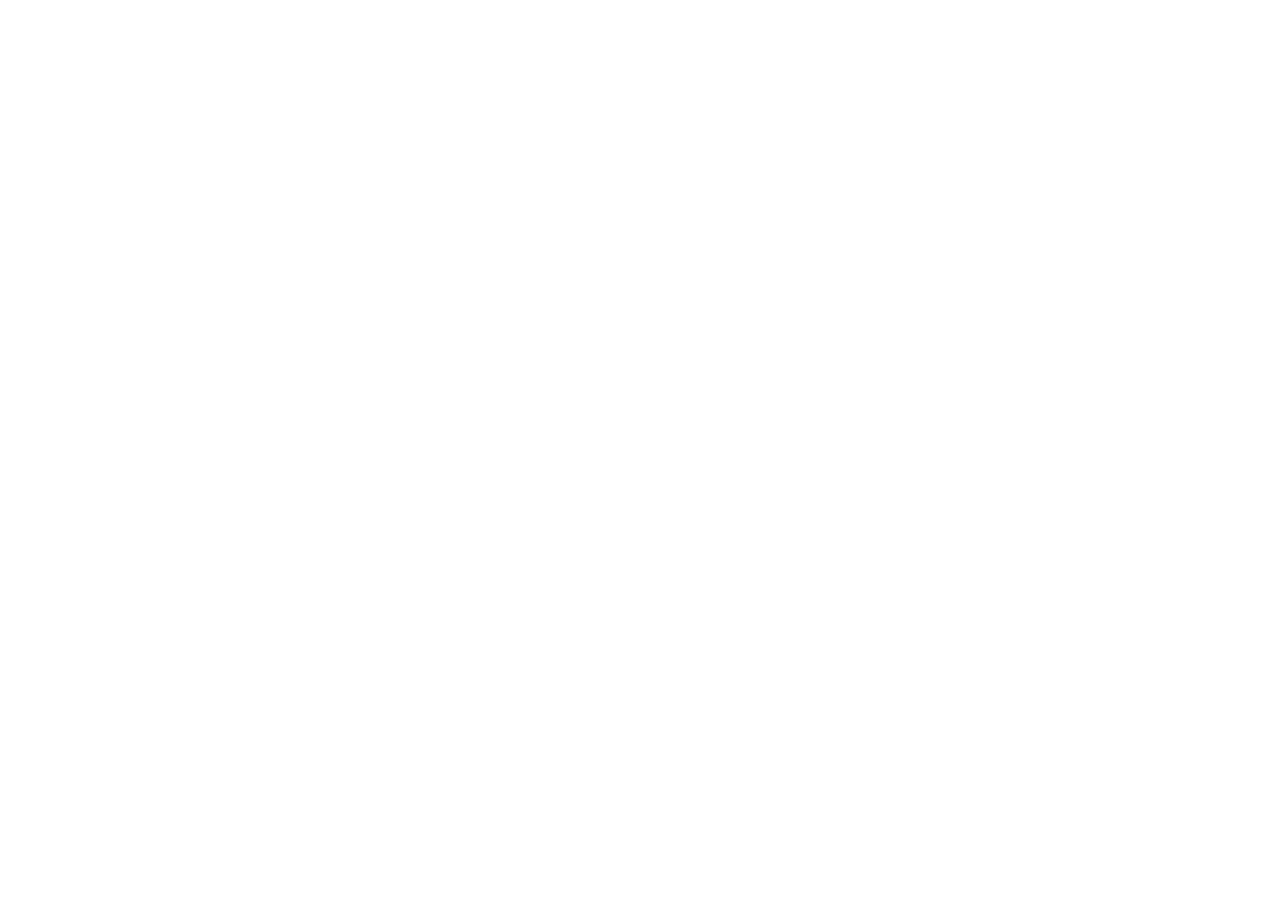
==== web/index.html @ 158bd446 "upgrade+nullSafety" ====
<!DOCTYPE html>
<html>
<head>
  <!--
    If you are serving your web app in a path other than the root, change the
    href value below to reflect the base path you are serving from.

    The path provided below has to start and end with a slash "/" in order for
    it to work correctly.

    Fore more details:
    * https://developer.mozilla.org/en-US/docs/Web/HTML/Element/base
  -->
  <base href="/">

  <meta charset="UTF-8">
  <meta content="IE=Edge" http-equiv="X-UA-Compatible">
  <meta name="description" content="A new Flutter project.">

  <!-- iOS meta tags & icons -->
  <meta name="apple-mobile-web-app-capable" content="yes">
  <meta name="apple-mobile-web-app-status-bar-style" content="black">
  <meta name="apple-mobile-web-app-title" content="space_craft">
  <link rel="apple-touch-icon" href="icons/Icon-192.png">

  <!-- Favicon -->
  <link rel="icon" type="image/png" href="favicon.png"/>

  <title>space_craft</title>
  <link rel="manifest" href="manifest.json">
</head>
<body>
  <!-- This script installs service_worker.js to provide PWA functionality to
       application. For more information, see:
       https://developers.google.com/web/fundamentals/primers/service-workers -->
  <script>
    if ('serviceWorker' in navigator) {
      window.addEventListener('flutter-first-frame', function () {
        navigator.serviceWorker.register('flutter_service_worker.js');
      });
    }
  </script>
  <script src="main.dart.js" type="application/javascript"></script>
</body>
</html>
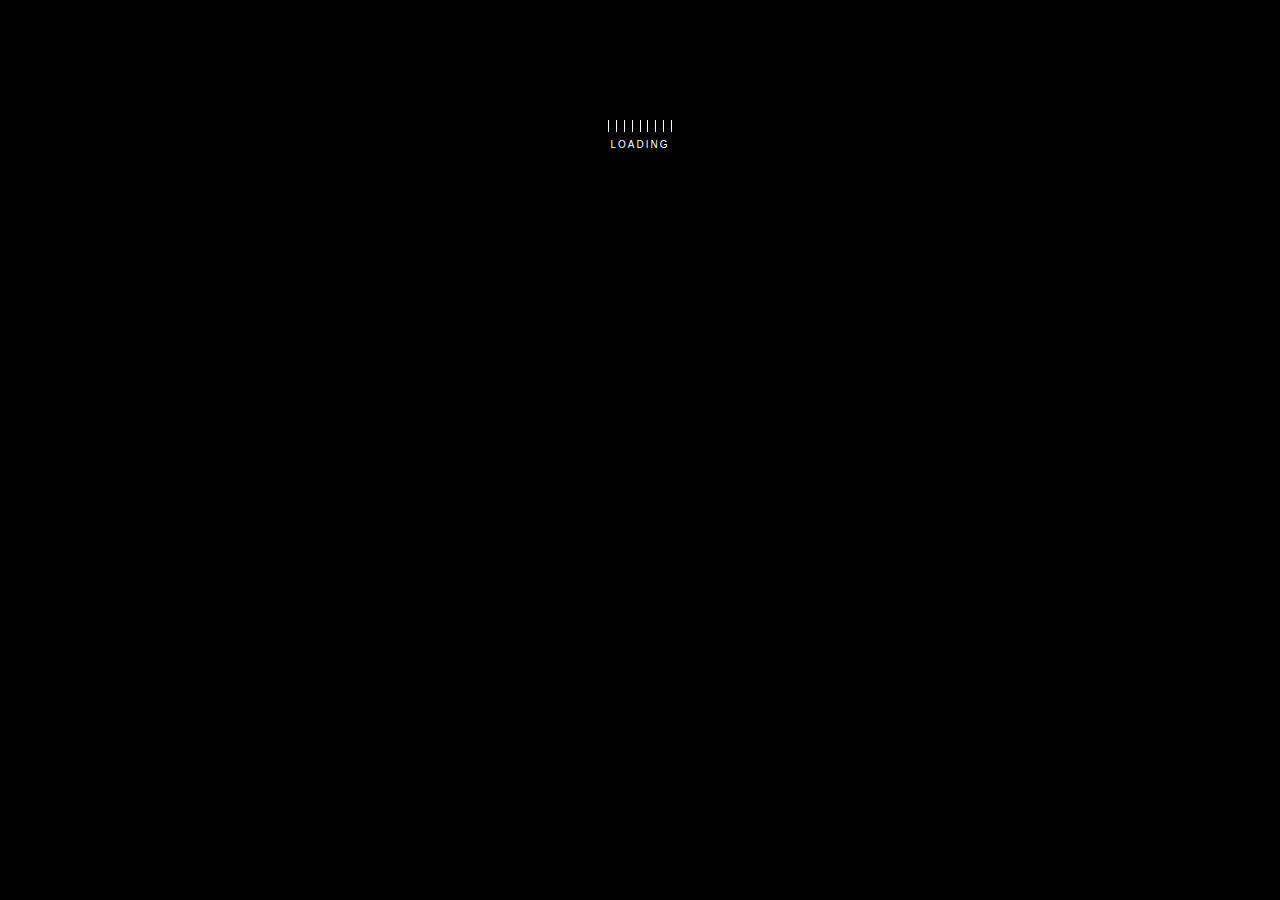
==== commit 6e655005: "added-loading-indicator" ====
--- a/web/index.html
+++ b/web/index.html
@@ -1,7 +1,7 @@
 <!DOCTYPE html>
 <html>
-<head>
-  <!--
+  <head>
+    <!--
     If you are serving your web app in a path other than the root, change the
     href value below to reflect the base path you are serving from.
 
@@ -11,35 +11,62 @@
     Fore more details:
     * https://developer.mozilla.org/en-US/docs/Web/HTML/Element/base
   -->
-  <base href="/">
+    <base href="$FLUTTER_BASE_HREF" />
 
-  <meta charset="UTF-8">
-  <meta content="IE=Edge" http-equiv="X-UA-Compatible">
-  <meta name="description" content="A new Flutter project.">
+    <meta charset="UTF-8" />
+    <meta content="IE=Edge" http-equiv="X-UA-Compatible" />
+    <meta name="description" content="A old Flutter-game project." />
 
-  <!-- iOS meta tags & icons -->
-  <meta name="apple-mobile-web-app-capable" content="yes">
-  <meta name="apple-mobile-web-app-status-bar-style" content="black">
-  <meta name="apple-mobile-web-app-title" content="space_craft">
-  <link rel="apple-touch-icon" href="icons/Icon-192.png">
+    <!-- iOS meta tags & icons -->
+    <meta name="apple-mobile-web-app-capable" content="yes" />
+    <meta name="apple-mobile-web-app-status-bar-style" content="black" />
+    <meta name="apple-mobile-web-app-title" content="space_craft" />
+    <link rel="apple-touch-icon" href="icons/Icon-192.png" />
 
-  <!-- Favicon -->
-  <link rel="icon" type="image/png" href="favicon.png"/>
+    <link rel="stylesheet" type="text/css" href="styles.css" />
 
-  <title>space_craft</title>
-  <link rel="manifest" href="manifest.json">
-</head>
-<body>
-  <!-- This script installs service_worker.js to provide PWA functionality to
+    <!-- Favicon -->
+    <link rel="icon" type="image/png" href="favicon.png" />
+
+    <title>space_craft</title>
+    <link rel="manifest" href="manifest.json" />
+  </head>
+  <body>
+    <div id ="loadingIndicator" class="preloader-2">
+      <span class="line line-1"></span>
+      <span class="line line-2"></span>
+      <span class="line line-3"></span>
+      <span class="line line-4"></span>
+      <span class="line line-5"></span>
+      <span class="line line-6"></span>
+      <span class="line line-7"></span>
+      <span class="line line-8"></span>
+      <span class="line line-9"></span>
+      <div>Loading</div>
+    </div>
+
+
+    <!-- This script installs service_worker.js to provide PWA functionality to
        application. For more information, see:
        https://developers.google.com/web/fundamentals/primers/service-workers -->
-  <script>
-    if ('serviceWorker' in navigator) {
-      window.addEventListener('flutter-first-frame', function () {
-        navigator.serviceWorker.register('flutter_service_worker.js');
-      });
-    }
-  </script>
-  <script src="main.dart.js" type="application/javascript"></script>
-</body>
+    <script>
+      if ("serviceWorker" in navigator) {
+        window.addEventListener("flutter-first-frame", function () {
+          navigator.serviceWorker.register("flutter_service_worker.js");
+        });
+      }
+    </script>
+    <script src="main.dart.js" type="application/javascript"></script>
+
+    <script>
+      window.onload = function () {
+        setTimeout(function () {
+          var loadingIndicator = document.getElementById("loadingIndicator");
+          if (loadingIndicator) {
+            loadingIndicator.remove();
+          }
+        }, 10000);
+      };
+    </script>
+  </body>
 </html>
--- a/web/styles.css
+++ b/web/styles.css
@@ -0,0 +1,86 @@
+body {
+  background: #000;
+  overflow: hide;
+}
+
+.preloader-2 {
+  margin: 120px auto 0;
+}
+
+div {
+  color: #fff;
+  margin: 5px 0;
+  text-transform: uppercase;
+  text-align: center;
+  font-family: "Arial", sans-serif;
+  font-size: 10px;
+  letter-spacing: 2px;
+}
+
+.preloader-2 .line {
+  width: 1px;
+  height: 12px;
+  background: #fff;
+  margin: 0 1px;
+  display: inline-block;
+  animation: opacity-2 1000ms infinite ease-in-out;
+}
+
+.preloader-2 .line-1 {
+  animation-delay: 800ms;
+}
+
+.preloader-2 .line-2 {
+  animation-delay: 600ms;
+}
+
+.preloader-2 .line-3 {
+  animation-delay: 400ms;
+}
+
+.preloader-2 .line-4 {
+  animation-delay: 200ms;
+}
+
+.preloader-2 .line-6 {
+  animation-delay: 200ms;
+}
+
+.preloader-2 .line-7 {
+  animation-delay: 400ms;
+}
+
+.preloader-2 .line-8 {
+  animation-delay: 600ms;
+}
+
+.preloader-2 .line-9 {
+  animation-delay: 800ms;
+}
+
+@keyframes opacity-1 {
+  0% {
+    opacity: 1;
+  }
+  50% {
+    opacity: 0;
+  }
+  100% {
+    opacity: 1;
+  }
+}
+
+@keyframes opacity-2 {
+  0% {
+    opacity: 1;
+    height: 15px;
+  }
+  50% {
+    opacity: 0;
+    height: 12px;
+  }
+  100% {
+    opacity: 1;
+    height: 15px;
+  }
+}
